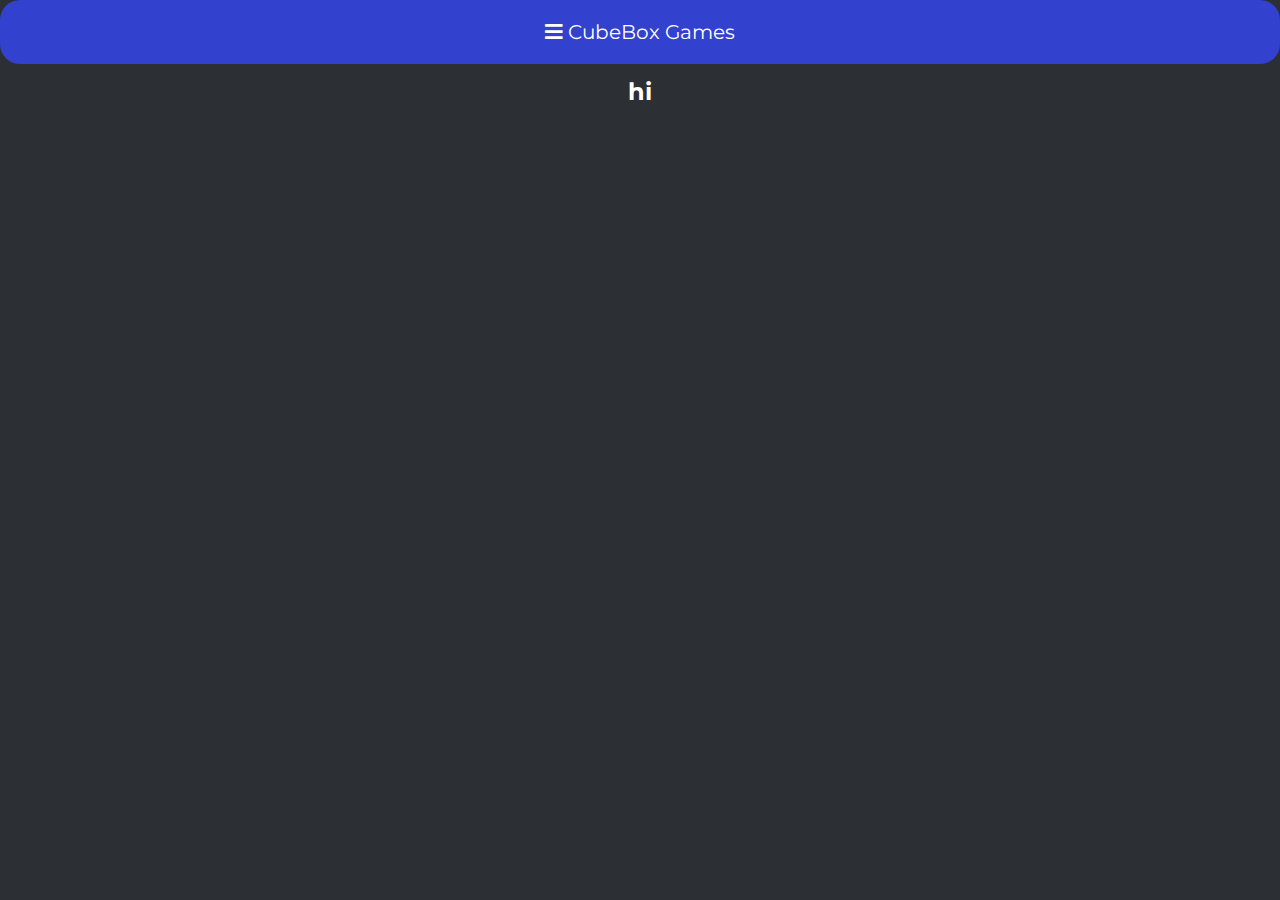
==== about.html @ 399472f6 "Start of client" ====
<section style="position: relative">
    <body style="top: 0; left: 0">
      <nav>
        <div onclick="navtoggle()">
          <p id="navbartext"><i class="fas fa-bars"></i> CubeBox Games</p>
        </div>
        <p id="navbarinfo"></p>
      </nav>
      <br><br><br>
      <h2>hi</h2>
    </body>
  </section>
  
  <script src="/assets/main.js"></script>
  <script src="./assets/main.js"></script>
  <link rel="stylesheet" href="./assets/styles.css" />
  <link rel="stylesheet" href="/assets/styles.css" />
  <!-- Added both paths so it works while developing -->
---- assets/styles.css ----
@import url("https://fonts.googleapis.com/css2?family=Montserrat:wght@500;900&display=swap");
@import url("https://cdnjs.cloudflare.com/ajax/libs/font-awesome/5.15.1/css/all.min.css");
/*
  * Created by Blocks_n_more
  * For CubeBox Games
  * If you're here to steal my code please don't
*/

body {
  background-color: #2c2f33;
  color: white;
  font-family: "Montserrat";
  margin: auto;
  text-align: center;
}

a {
  text-decoration: none;
  color: white;
}

nav {
  background-color: #3241ce;
  padding-top: 0.02px;
  position: absolute;
  padding-bottom: 0.02px;
  border-radius: 20px;
  width: 100%;
  font-size: 20px;
  -webkit-touch-callout: none;
  -webkit-user-select: none;
  -khtml-user-select: none;
  -moz-user-select: none;
  -ms-user-select: none;
  user-select: none;
}

hr {
  border: 1px solid #4254f4;
}

.navhr {
  margin-bottom: 15px;
}

section {
  position: relative;
  height: 100%;
  border-radius: 20px;
}
---- assets/styles.css ----
@import url("https://fonts.googleapis.com/css2?family=Montserrat:wght@500;900&display=swap");
@import url("https://cdnjs.cloudflare.com/ajax/libs/font-awesome/5.15.1/css/all.min.css");
/*
  * Created by Blocks_n_more
  * For CubeBox Games
  * If you're here to steal my code please don't
*/

body {
  background-color: #2c2f33;
  color: white;
  font-family: "Montserrat";
  margin: auto;
  text-align: center;
}

a {
  text-decoration: none;
  color: white;
}

nav {
  background-color: #3241ce;
  padding-top: 0.02px;
  position: absolute;
  padding-bottom: 0.02px;
  border-radius: 20px;
  width: 100%;
  font-size: 20px;
  -webkit-touch-callout: none;
  -webkit-user-select: none;
  -khtml-user-select: none;
  -moz-user-select: none;
  -ms-user-select: none;
  user-select: none;
}

hr {
  border: 1px solid #4254f4;
}

.navhr {
  margin-bottom: 15px;
}

section {
  position: relative;
  height: 100%;
  border-radius: 20px;
}
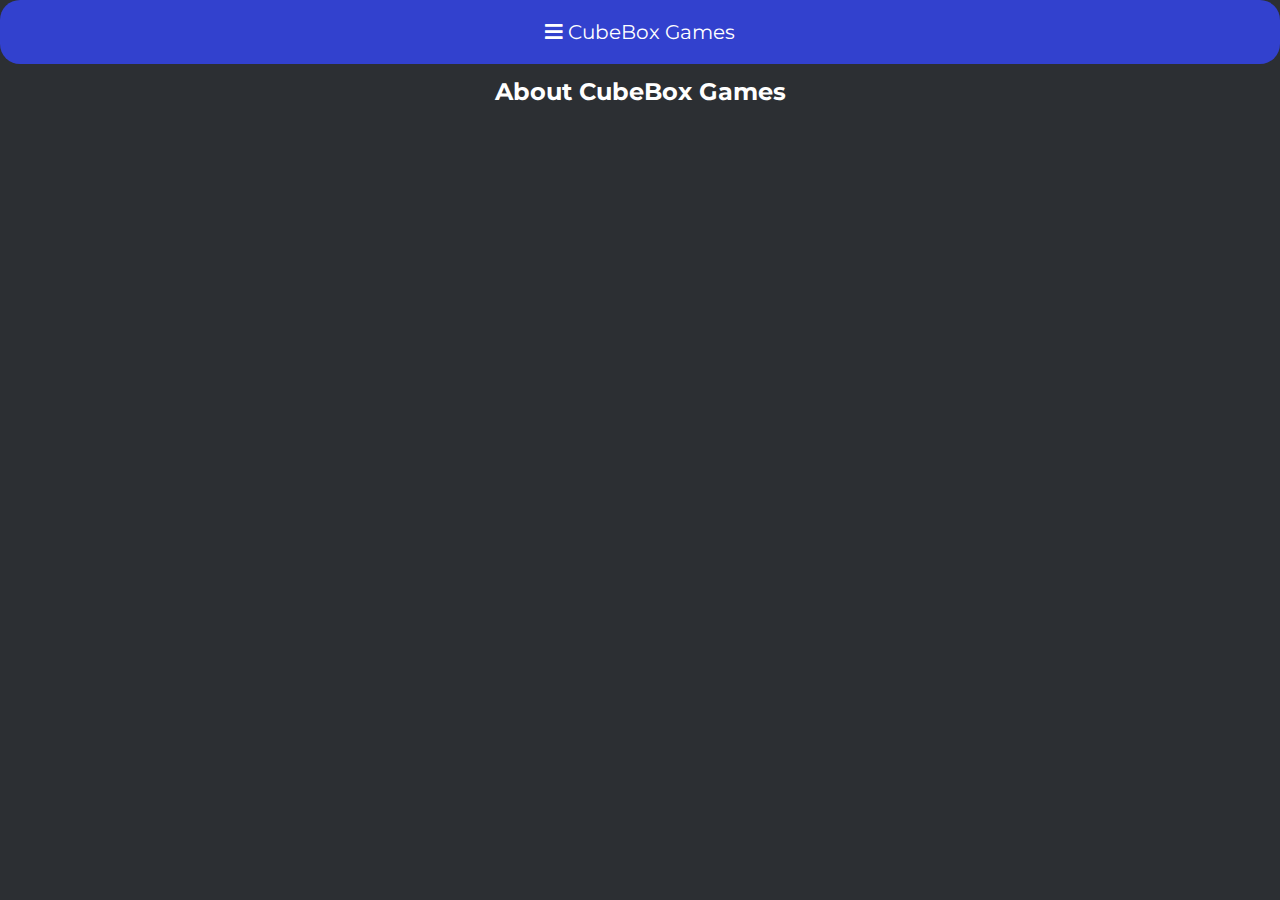
==== commit 482a73e7: "stuff" ====
--- a/about.html
+++ b/about.html
@@ -7,7 +7,7 @@
         <p id="navbarinfo"></p>
       </nav>
       <br><br><br>
-      <h2>hi</h2>
+      <h2>About CubeBox Games</h2>
     </body>
   </section>
   
--- a/assets/styles.css
+++ b/assets/styles.css
@@ -12,6 +12,41 @@
   font-family: "Montserrat";
   margin: auto;
   text-align: center;
+}
+
+input {
+  border: 2px solid #23272a;
+  background-color: #23272a;
+  color: white;
+  border-radius: 8px;
+  width: 20%;
+  height: 5%;
+  margin: 8px 0;
+  box-shadow: 0 4px 0 0 #000000;
+}
+
+.button {
+  border: 2px solid #23272a;
+  background-color: #23272a;
+  color: white;
+  padding: 15px 32px;
+  border-radius: 8px;
+  text-decoration: none;
+  box-shadow: 0 4px 0 0 #000000;
+  position: relative;
+  top: 0px;
+}
+
+.button:hover {
+  border: 2px solid #23272a;
+  background-color: #23272a;
+  color: white;
+  padding: 15px 32px;
+  border-radius: 8px;
+  text-decoration: none;
+  box-shadow: none;
+  position: relative;
+  top: 3px;
 }
 
 a {
--- a/assets/styles.css
+++ b/assets/styles.css
@@ -12,6 +12,41 @@
   font-family: "Montserrat";
   margin: auto;
   text-align: center;
+}
+
+input {
+  border: 2px solid #23272a;
+  background-color: #23272a;
+  color: white;
+  border-radius: 8px;
+  width: 20%;
+  height: 5%;
+  margin: 8px 0;
+  box-shadow: 0 4px 0 0 #000000;
+}
+
+.button {
+  border: 2px solid #23272a;
+  background-color: #23272a;
+  color: white;
+  padding: 15px 32px;
+  border-radius: 8px;
+  text-decoration: none;
+  box-shadow: 0 4px 0 0 #000000;
+  position: relative;
+  top: 0px;
+}
+
+.button:hover {
+  border: 2px solid #23272a;
+  background-color: #23272a;
+  color: white;
+  padding: 15px 32px;
+  border-radius: 8px;
+  text-decoration: none;
+  box-shadow: none;
+  position: relative;
+  top: 3px;
 }
 
 a {
